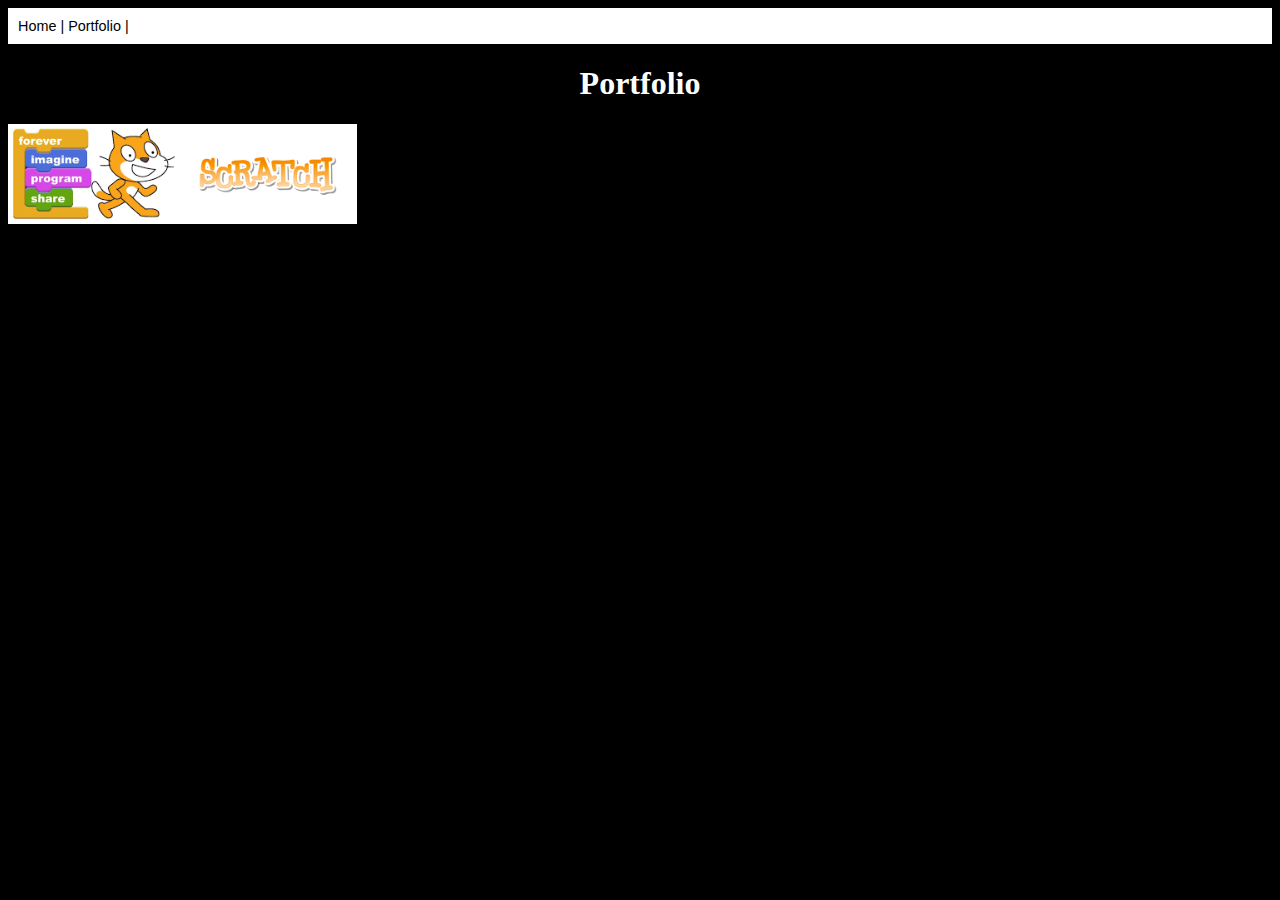
==== portfolio.html @ 3e4ccf7e "10/6/16 7:30am" ====
<!doctype html>
	<html lang="en">
	  <head>
	    <meta charset="utf-8">
	    <title>Portfolio</title>
	    <link href="ind.css" rel="stylesheet" type="text/css" />
	    
	    <style>
a:link {
    color: green;
    background-color: transparent;
    text-decoration: none;
}
a:visited {
    color: white;
    background-color: transparent;
    text-decoration: none;
}
a:hover {
    color: blue;
    background-color: transparent;
    text-decoration: underline;
}
a:active {
    color: yellow;
    background-color: transparent;
    text-decoration: underline;
}
</style>
	  </head>
	  <body <body style="background-color:black">
	      
	<div style="background-color:white;color:black;padding:10px;font-family:Verdana,sans-serif;font-size: 0.9em;">
    <a href="index.html" style="color:black;">Home</a> |
    <a href="portfolio.html" style="color:black;">Portfolio</a> |
    </div>
   
    <h1 style="color: white;font-size:200%;font-family:georgia;">Portfolio</h1>
   
    <a target="_blank" href="https://scratch.mit.edu">
      <img src="images/scratchlogo.png" height="100">
    </a>
	  </body>
	</html>
---- ind.css ----
h1 {
	font-size: 1.3em;
	text-align:center;
    }
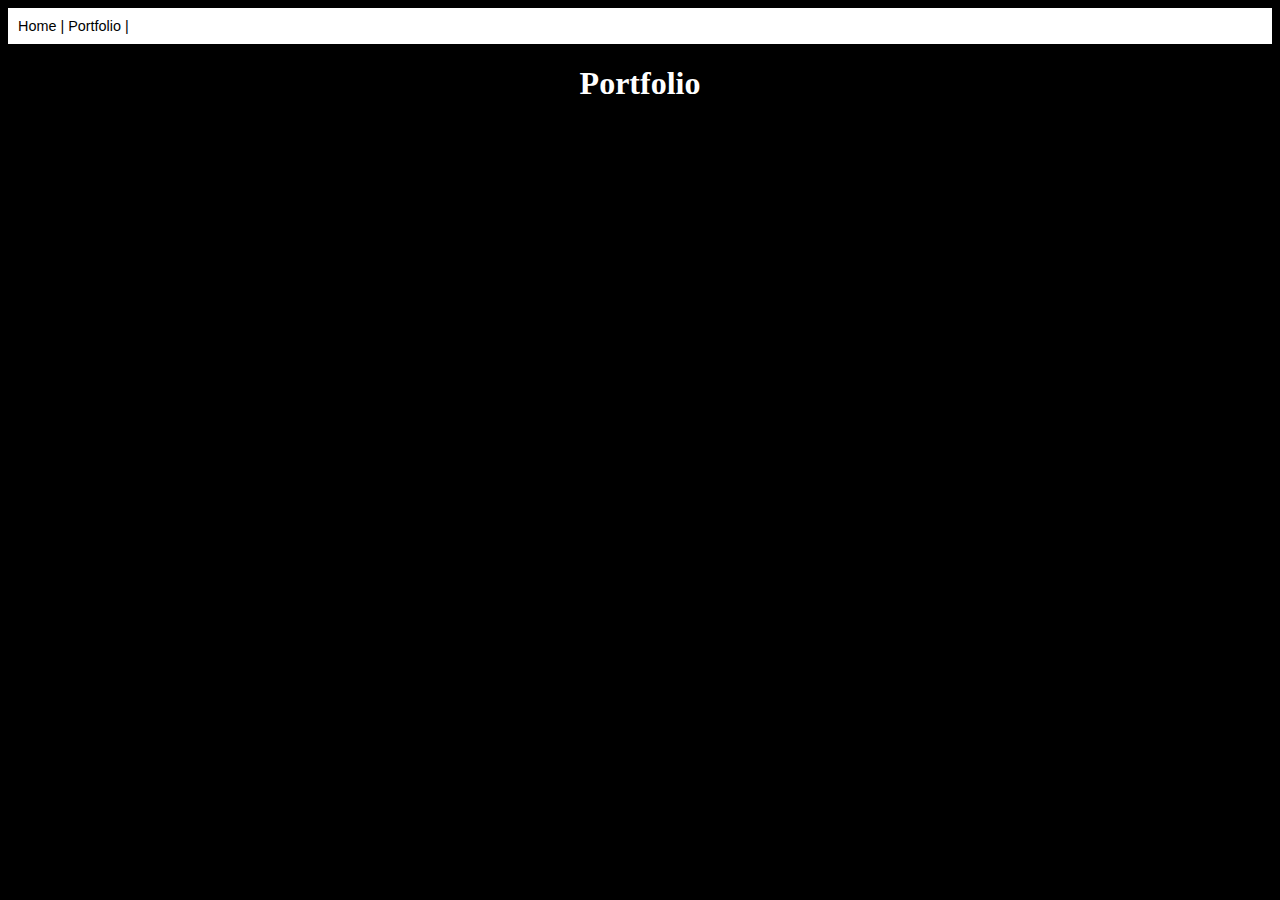
==== commit b847c264: "first commit" ====
--- a/portfolio.html
+++ b/portfolio.html
@@ -37,8 +37,8 @@
    
     <h1 style="color: white;font-size:200%;font-family:georgia;">Portfolio</h1>
    
-    <a target="_blank" href="https://scratch.mit.edu">
-      <img src="images/scratchlogo.png" height="100">
-    </a>
+    
+    <iframe style="text-align: center;" allowtransparency="true" width="485" height="402" src="//scratch.mit.edu/projects/embed/127581332/?autostart=false" frameborder="0" allowfullscreen></iframe>
+    
 	  </body>
 	</html>
